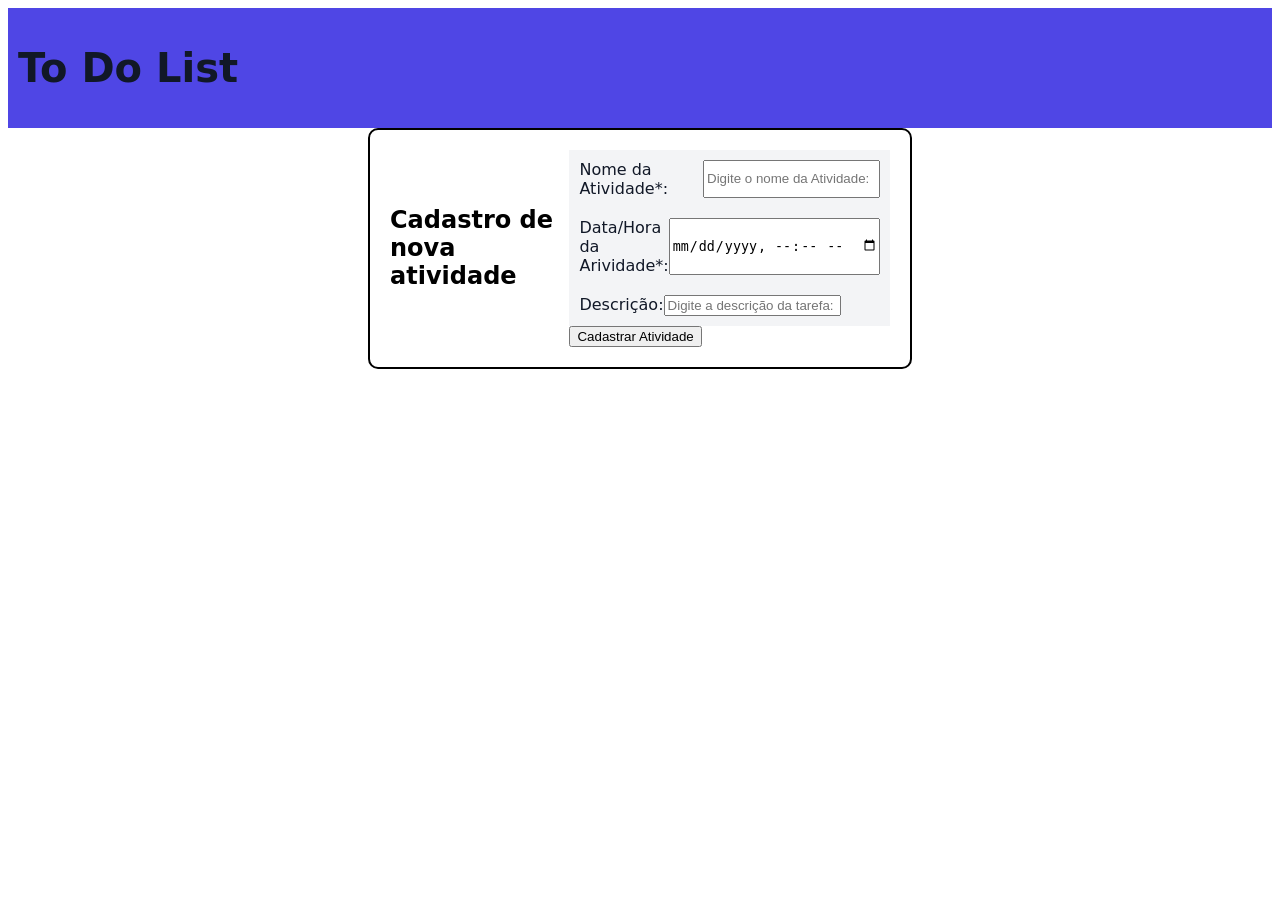
==== To-DoList/ToDoSite.html @ 8d8cc00e "adassddsa" ====
<!DOCTYPE html>
<html lang="pt-BR">
<head>
    <meta charset="UTF-8">
    <meta name="viewport" content=""width=device-width, initial-scale="1.0">
    <title>To Do List</title>
    <link rel="stylesheet" href="style.css">
</head>

<body>
     <header class="topo">
        <h1>To Do List</h1>
     </header>

     <main class="container">
        <section id="cadastro">
            <h2>Cadastro de nova atividade</h2>
            <form id="formCadastro">

                <div class="form-group">
                    <label>Nome da Atividade*:</label>
                    <input type="text" id="nome" class="obrigatorio" placeholder="Digite o nome da Atividade:">
                </div>

                <div class="form-group">
                    <label for ="DataHora">Data/Hora da Arividade*:</label>
                    <input type="datetime-local" id="data-hora" name="data-hora">
                </div>

                <div class="form-group">
                    <label>Descrição:</label>
                    <input type="text" id="desc" class="opcional" placeholder="Digite a descrição da tarefa:">
                </div>
                
                <div class="btnSub">
                    <button type="submit">Cadastrar Atividade</button>
                </div>
            </form>
        </section>
     </main>
</body>
</html>
---- To-DoList/style.css ----
:root{
    --bg-color: #F3F4F6;
    --cards: #ffffff;
    --txt-prim: #111827;
    --txt-sec: #6b7280;
    --bordasDiv: #e5e7eb;
    --cor-principal: #4f46e5;
    --cor-sucesso: #10b981;
    --cor-atenção: #ef4444;
}

body{ 
    font-family: system-ui, -apple-system, BlinkMacSystemFont, 'Segoe UI', roboto, oxygen, Ubuntu, Cantarell, 'Open Sans', 'Helvetica Neue', sans-serif;
}


.topo{ 
    background-color: var(--cor-principal); color: var(--txt-prim); padding: 10px; 
    font-size: 20px;
    display: flex; 
    justify-content: space-between;
    align-items: left;
}

.container{ 
    max-width: 1200px; margin: 0 auto; padding: 0 20px;
}

#cadastro{
    border:2px solid black;
    display: flex;
    justify-content: space-around;
    align-items: center;
    border-radius: 10px ;
    padding: 20px;
    max-width: 500px;
    margin: 0 auto;
}

.form-group{
    background-color: var(--bg-color); color: var(--txt-prim); padding: 10px;
    font-size: 16px;
    display: flex;
    border-radius: none;
}
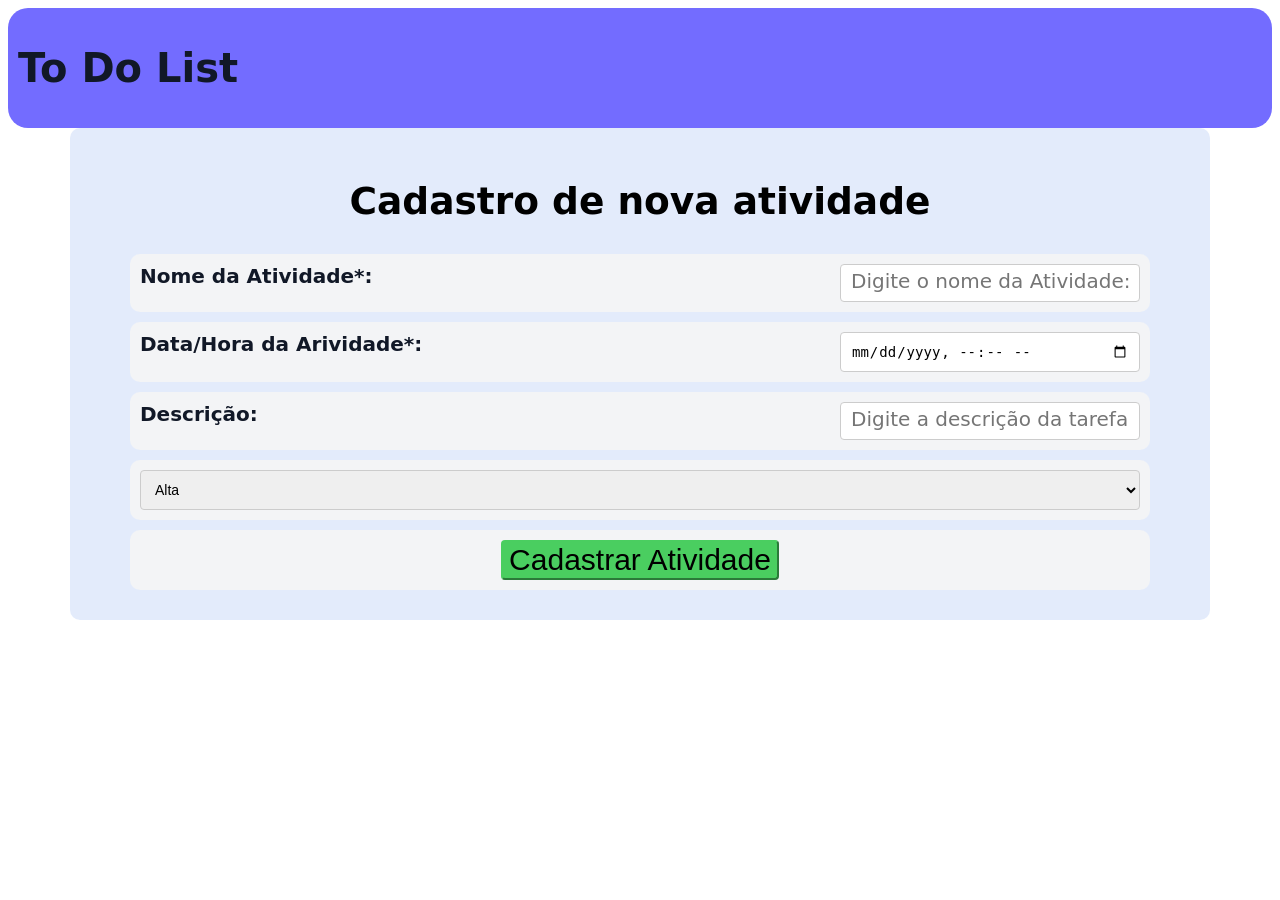
==== commit 3feb3d02: "kk" ====
--- a/To-DoList/ToDoSite.html
+++ b/To-DoList/ToDoSite.html
@@ -31,10 +31,20 @@
                     <label>Descrição:</label>
                     <input type="text" id="desc" class="opcional" placeholder="Digite a descrição da tarefa:">
                 </div>
+
+                <div class="form-group">
+                    <select type="opções">
+                        <option value="Selecione a prioridade...">Selecione a prioridade...</option>
+                        <option value="Minima" selected>Minima</option>
+                        <option value="Moderada" selected>Moderada</option>
+                        <option value="Alta" selected>Alta</option>
+                    </select>
+                </div>
                 
-                <div class="btnSub">
+                <div class="form-group">
                     <button type="submit">Cadastrar Atividade</button>
                 </div>
+
             </form>
         </section>
      </main>
--- a/To-DoList/style.css
+++ b/To-DoList/style.css
@@ -4,8 +4,8 @@
     --txt-prim: #111827;
     --txt-sec: #6b7280;
     --bordasDiv: #e5e7eb;
-    --cor-principal: #4f46e5;
-    --cor-sucesso: #10b981;
+    --cor-principal: #736cff;
+    --cor-sucesso: #70f0c5;
     --cor-atenção: #ef4444;
 }
 
@@ -19,21 +19,26 @@
     font-size: 20px;
     display: flex; 
     justify-content: space-between;
-    align-items: left;
+    border-radius: 20px;
 }
 
 .container{ 
-    max-width: 1200px; margin: 0 auto; padding: 0 20px;
+    max-width: 1200px;
+    margin: 0 auto;
+    padding: 0 20px;
 }
 
 #cadastro{
-    border:2px solid black;
+    font-size: 25px;
+    background-color: #ccdaf88a;
     display: flex;
-    justify-content: space-around;
+    flex-direction: column;
+    min-height: 100%;
+    justify-content: space-between;
     align-items: center;
     border-radius: 10px ;
     padding: 20px;
-    max-width: 500px;
+    max-width: 1100px;
     margin: 0 auto;
 }
 
@@ -41,5 +46,46 @@
     background-color: var(--bg-color); color: var(--txt-prim); padding: 10px;
     font-size: 16px;
     display: flex;
+    justify-content: center;
+    align-content: center;
     border-radius: none;
+}
+
+.form-group, label{
+    margin-bottom: 10px;
+    font-weight: bold;
+    font-size: 20px;
+    min-width: 700px;
+    border-radius: 10px;
+}
+
+.form-group input, 
+.form-group select {
+    min-width: 300px;
+    padding: 10px;
+    font-size: 14px;
+    border: 1px solid #ccc;
+    border-radius: 4px;
+    box-sizing: border-box;
+    width: 100%;
+    transition: border-color 0.3s ease;
+}
+
+.form-group button{
+    font-size: 30px;
+    border-radius: 4px;
+    border-color: #4ace60;
+    background-color: #4ace60;
+    justify-self: center;
+    align-self: center;
+}
+
+input::placeholder{
+    font-family: system-ui, -apple-system, BlinkMacSystemFont, 'Segoe UI', roboto, oxygen, Ubuntu, Cantarell, 'Open Sans', 'Helvetica Neue', sans-serif;
+    font-size: 20px;
+}
+
+.select{
+    font-family: system-ui, -apple-system, BlinkMacSystemFont, 'Segoe UI', roboto, oxygen, Ubuntu, Cantarell, 'Open Sans', 'Helvetica Neue', sans-serif;
+    font-size: 20px;
 }
